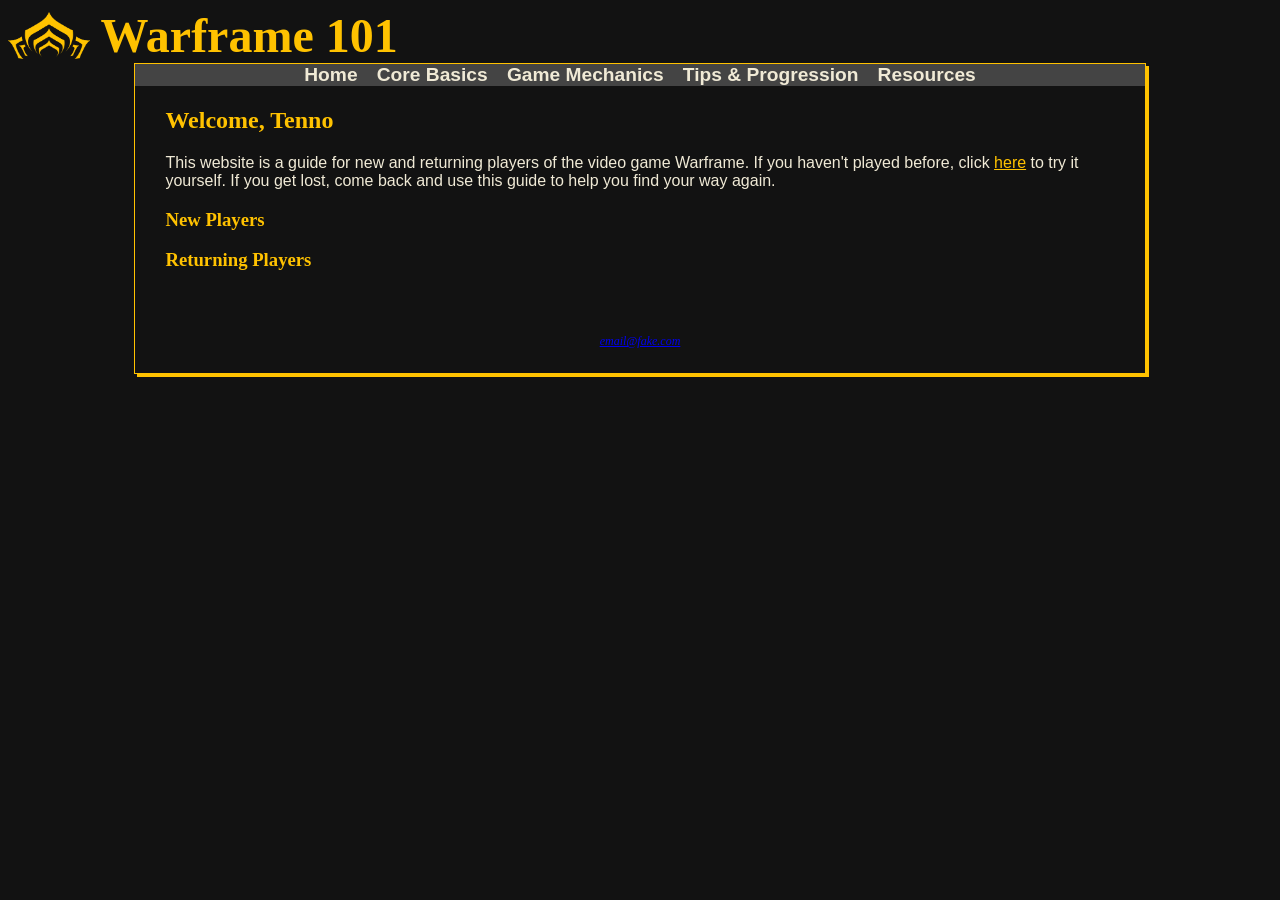
==== index.html @ 6ff4b220 "Add files via upload" ====
<!DOCTYPE html>
<html lang="en">
	<head>
		<title>Warframe 101</title>
		<meta charset="utf-8">
		<meta name="viewport" content="width=device-width, initial-scale=1.0">
		<link rel="stylesheet" href="warframe101.css">
	</head>
	<body>
		<header>
			<img src="logo.png" alt="Warframe logo" class="logo">
			<h1><a href="index.html">Warframe 101</a></h1>
		</header>
		<div id="wrapper">
			<nav>
				<ul>
					<li><a href="index.html">Home</a></li>
					<li><a href="corebasics.html">Core Basics</a></li>
					<li><a href="gamemechanics.html">Game Mechanics</a></li>
					<li><a href="tips&progression.html">Tips & Progression</a></li>
					<li><a href="resources.html">Resources</a></li>
				</ul>
			</nav>
			<main>
				<h2>Welcome, Tenno</h2>
				<p>
					This website is a guide for new and returning players of the video game Warframe. If you haven't played before, click <a href="https://warframe.com">here</a> to try it yourself. If you get lost, come back and use this guide to help you find your way again.
				</p>
				<h3>New Players</h3>
				<p>
					
				</p>
				<h3>Returning Players</h3>
				<p>
					
				</p>
			</main>
			<footer>
				<a href="email">email@fake.com</a>
			</footer>
		</div>
	</body>
</html>
---- warframe101.css ----
/*global box sizing. size = set width = content + padding + border*/
* {box-sizing: border-box;}

/*full page styles*/
body {
	background-color: #121212;
	color: #f0ead6;
	font-family: Arial, Helvetica, sans-serif;
}

/*header styles. top of every page*/
header {
	background-color: #121212;
	color: #ffc200;
	text-align: left;
	display: flex;
	align-items: center;
	gap: 10px;
}
h1 {
	margin-bottom: 0;
	margin-top: 0;
	font-family: "Times New Roman", serif;
	font-size: 3em;
}
.logo {max-height: 3em;}

/*header link styles*/
header a {text-decoration: none;}
header a:link {color: #ffc200;}
header a:visited {color: #ffc200;}
header a:hover {color: #f0ead6;}

/*site navigation styles*/
nav {
	font-weight: bold;
	text-align: center;
}
nav li {border: 1px solid #121212;}
nav ul {
	list-style-type: none;
	margin: 0;
	padding-left: 0;
	font-size: 1.2em;
	border: 1px solid #121212;
}

/*site navigation link styles*/
nav a {text-decoration: none;}
nav a:link {color: #f0ead6;}
nav a:visited {color: #f0ead6;}
nav a:hover {color: #ffc200;}

/*main content styles*/
main {
	background-color: #121212;
	display: block;
	overflow: auto;
	padding-top: 1px;
	padding-right: 20px;
	padding-bottom: 20px;
	padding-left: 30px;
}

/*main content link styles*/
main a:link {color: #ffc200}
main a:visited {color: #666666}
main a:hover {color: #f0ead6}

/*paragraph header styles*/
h2 {
	color: #ffc200;
	font-family: "Times New Roman", serif;
}
h3 {
	color: #ffc200;
	font-family: "Times New Roman", serif;
}

/*table styles*/
table {
	border-collapse: collapse;
	border: 2px solid #f0ead6;
}
th, td {
	padding: 0.5em;
	border: 2px solid #f0ead6;
}
td {text-align: center;}
.tabletext {text-align: left;}
tr:nth-of-type(odd) {background-color: #444444;}

/*form styles*/
form {
	display: flex;
	flex-direction: column;
	flex-wrap: nowrap;
}
input, textarea {
	margin-bottom: 0.5em;
}

/*footer styles. bottom of every page*/
footer {
	background-color: #121212;
	font-family: Georgia, "Times New Roman", serif;
	font-size: 75%;
	font-style: italic;
	padding: 2em;
	text-align: center;
}

#wrapper {
	background-color: #444444;
}

/*controls visuals for windows 600px-1023px long*/
@media (min-width: 600px) {
	nav ul {
		display: flex;
		flex-direction: row;
		flex-wrap: nowrap;
		justify-content: center;
		gap: 1em;
		padding-left: 1em;
		padding-right: 1em;
		margin: 0;
		border: none;
	}
	nav li {
		border: none;
	}
}

/*controls visuals for windows 1024px+ long*/
@media (min-width: 1024px) {
	#wrapper {
		margin: auto;
		width: 80%;
		border: 1px solid #ffc200;
		box-shadow: 3px 3px #ffc200;
	}
	form {
		width: 60%;
		max-width: 30em;
		display: grid;
		grid-gap: 1em;
		grid-template-columns: 6em 1fr;
	}
	input[type="submit"] {
		grid-column: 2;
		width: 9em;
	}
	nav {
		text-align: center;
	}
}
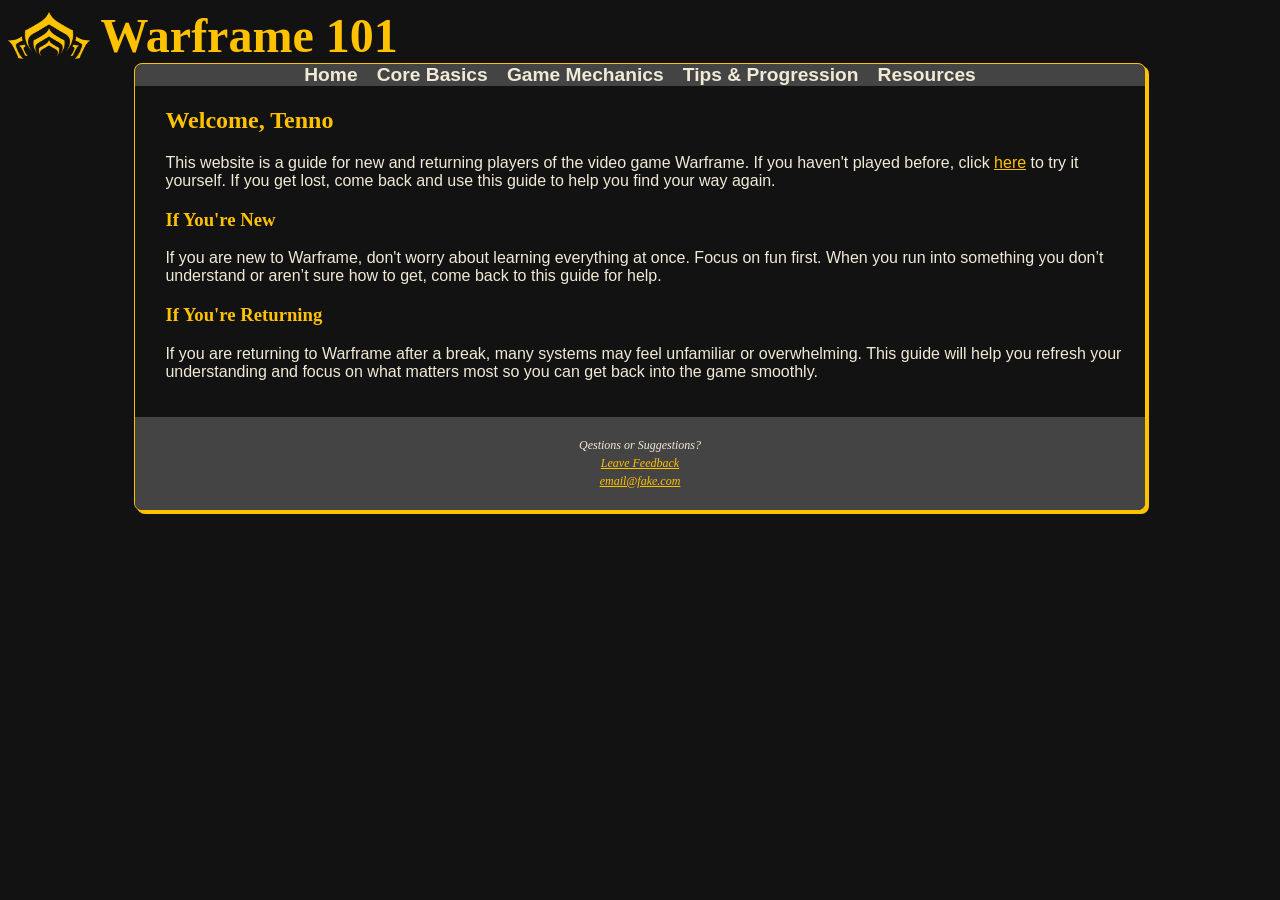
==== commit 7f80efed: "Add files via upload" ====
--- a/index.html
+++ b/index.html
@@ -22,21 +22,29 @@
 				</ul>
 			</nav>
 			<main>
-				<h2>Welcome, Tenno</h2>
-				<p>
-					This website is a guide for new and returning players of the video game Warframe. If you haven't played before, click <a href="https://warframe.com">here</a> to try it yourself. If you get lost, come back and use this guide to help you find your way again.
-				</p>
-				<h3>New Players</h3>
-				<p>
-					
-				</p>
-				<h3>Returning Players</h3>
-				<p>
-					
-				</p>
+				<section>
+					<h2>Welcome, Tenno</h2>
+					<p>
+						This website is a guide for new and returning players of the video game Warframe. If you haven't played before, click <a href="https://warframe.com">here</a> to try it yourself. If you get lost, come back and use this guide to help you find your way again.
+					</p>
+				</section>
+				<section>
+					<h3>If You're New</h3>
+					<p>
+						If you are new to Warframe, don't worry about learning everything at once. Focus on fun first. When you run into something you don’t understand or aren’t sure how to get, come back to this guide for help.
+					</p>
+				</section>
+				<section>
+					<h3>If You're Returning</h3>
+					<p>
+						If you are returning to Warframe after a break, many systems may feel unfamiliar or overwhelming. This guide will help you refresh your understanding and focus on what matters most so you can get back into the game smoothly.
+					</p>
+				</section>
 			</main>
 			<footer>
-				<a href="email">email@fake.com</a>
+				<p>Qestions or Suggestions?</p>
+				<p><a href="feedback.html">Leave Feedback</a></p>
+				<p><a href="mailto:email@fake.com">email@fake.com</a></p>
 			</footer>
 		</div>
 	</body>
--- a/warframe101.css
+++ b/warframe101.css
@@ -80,15 +80,15 @@
 /*table styles*/
 table {
 	border-collapse: collapse;
-	border: 2px solid #f0ead6;
+	border: 2px solid #666666;
+	margin: 0 auto;
 }
 th, td {
 	padding: 0.5em;
-	border: 2px solid #f0ead6;
+	border: 2px solid #666666;
 }
 td {text-align: center;}
 .tabletext {text-align: left;}
-tr:nth-of-type(odd) {background-color: #444444;}
 
 /*form styles*/
 form {
@@ -102,13 +102,35 @@
 
 /*footer styles. bottom of every page*/
 footer {
-	background-color: #121212;
-	font-family: Georgia, "Times New Roman", serif;
+	background-color: #444444;
+	font-family: "Times New Roman", serif;
 	font-size: 75%;
 	font-style: italic;
-	padding: 2em;
+	padding: 1.5em;
 	text-align: center;
 }
+footer a:link {color: #ffc200}
+footer a:visited {color: #666666}
+footer a:hover {color: #f0ead6}
+footer p {margin: 3px;}
+
+.row {
+	display: flex;
+	align-items: center;
+	gap: 20px;
+	margin-bottom: 30px;
+}
+.row img {
+	max-width: 100%;
+	border-radius: 8px;
+}
+.text {flex: 1;}
+.image {flex: 1;}
+.imagestack {
+	display: flex;
+	gap: 10px;
+}
+.imagestack img {width: 50%;}
 
 #wrapper {
 	background-color: #444444;
@@ -138,7 +160,9 @@
 		margin: auto;
 		width: 80%;
 		border: 1px solid #ffc200;
+		border-radius: 8px;
 		box-shadow: 3px 3px #ffc200;
+		overflow: hidden;
 	}
 	form {
 		width: 60%;
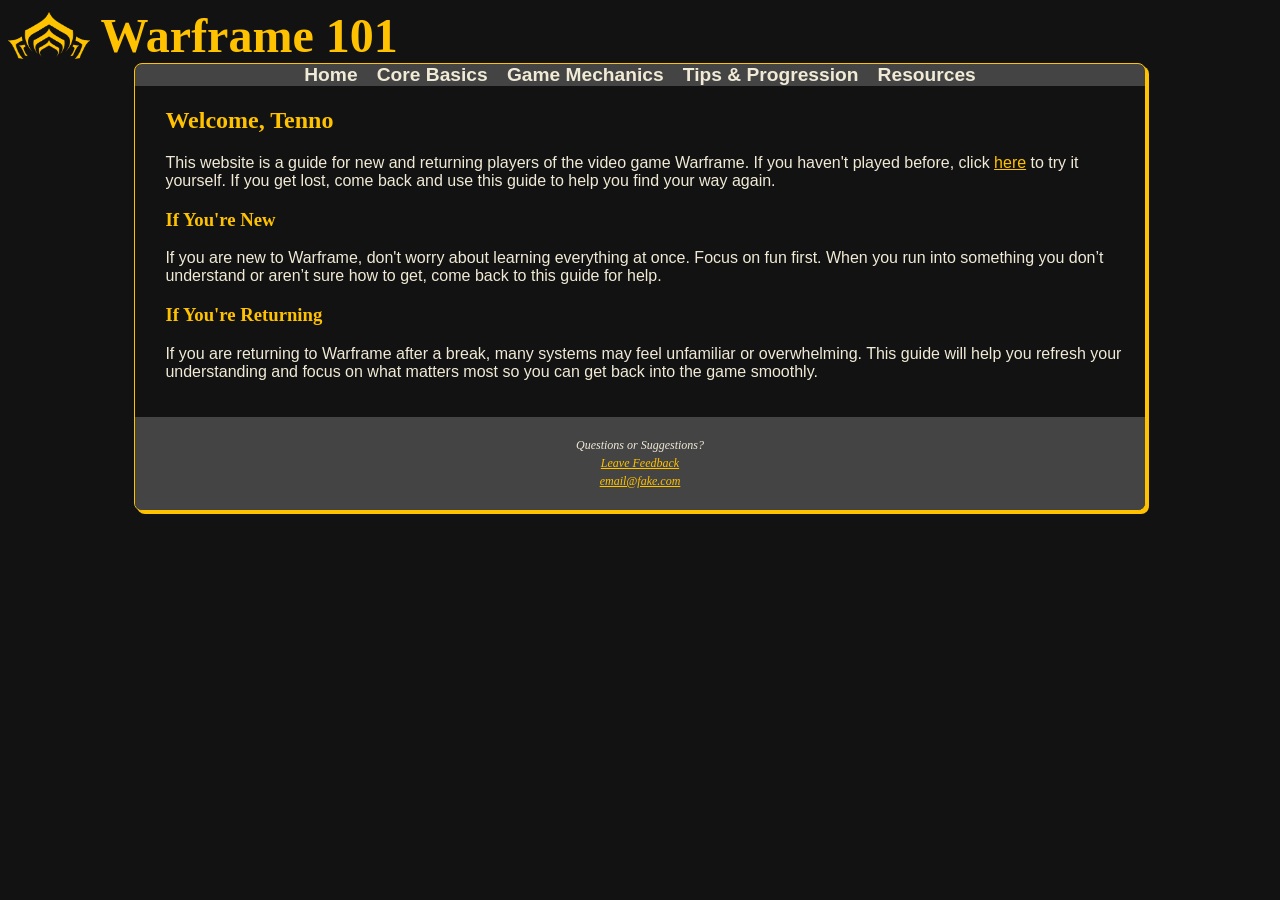
==== commit 05da04ad: "Add files via upload" ====
--- a/index.html
+++ b/index.html
@@ -2,6 +2,8 @@
 <html lang="en">
 	<head>
 		<title>Warframe 101</title>
+		<meta name="description" content="Beginner-friendly guide to Warframe for new and returning players. Learn core systems, progression, and gameplay basics.">
+		<meta name="keywords" content="Warframe, beginner guide, Warframe tutorial, Warframe basics, Warframe progression">
 		<meta charset="utf-8">
 		<meta name="viewport" content="width=device-width, initial-scale=1.0">
 		<link rel="stylesheet" href="warframe101.css">
@@ -42,8 +44,8 @@
 				</section>
 			</main>
 			<footer>
-				<p>Qestions or Suggestions?</p>
-				<p><a href="feedback.html">Leave Feedback</a></p>
+				<p>Questions or Suggestions?</p>
+				<p><a href="feedbackform.html">Leave Feedback</a></p>
 				<p><a href="mailto:email@fake.com">email@fake.com</a></p>
 			</footer>
 		</div>
